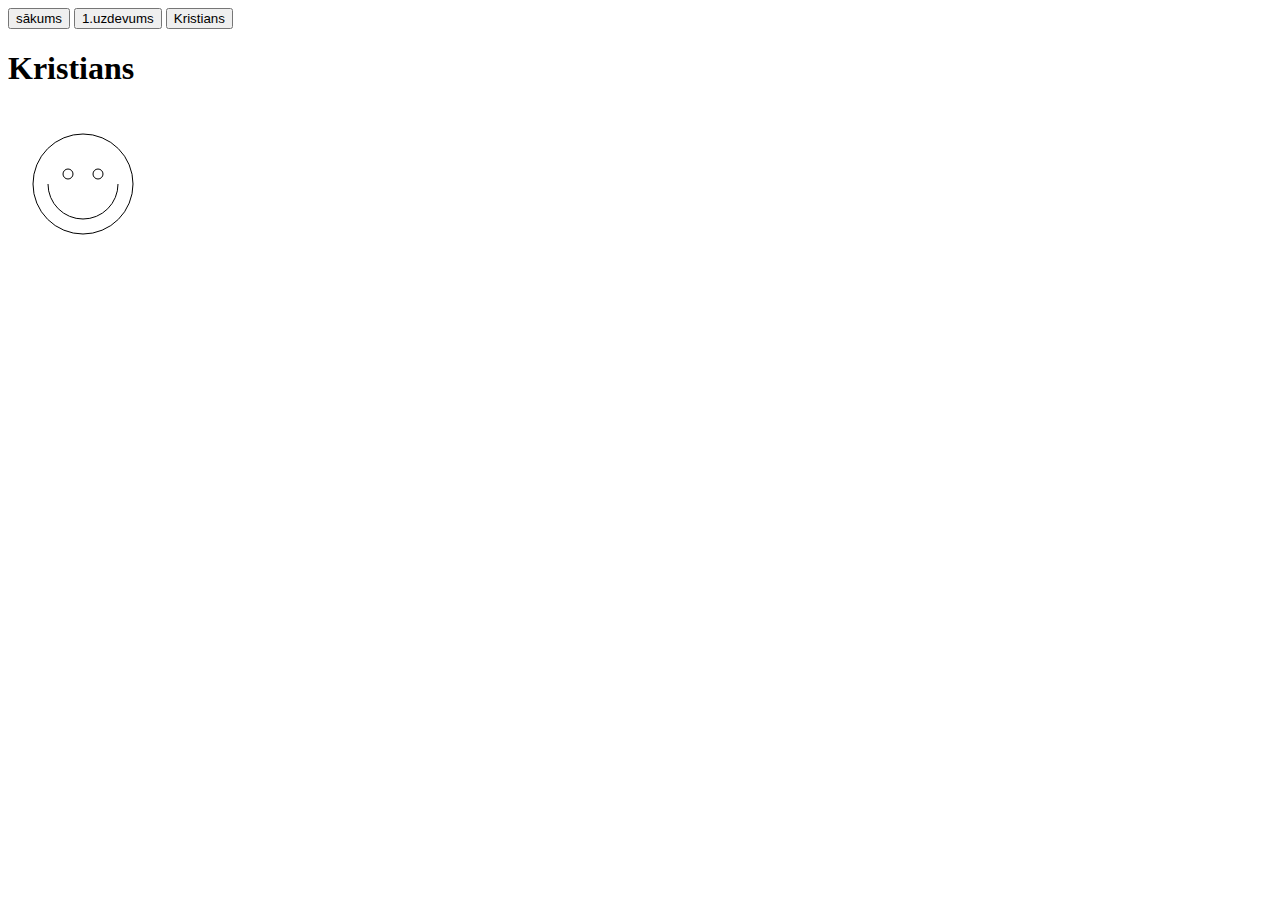
==== kristians.html @ d7d80253 "izveidoju savu lapu" ====
<html>
    <head>
        <title>1.uzdevums</title>
        <script src="darbs.js"></script>
        <script src="darbskf.js"></script>
        <link rel="stylesheet" href="noforme.css">
    </head>
    <body>
        <div class=galva>
            <button class=pogas onclick="home()">sākums</button>
            <button class=pogas onclick="uzd1()">1.uzdevums</button>
            <button class=aktiva onclick="KF()">Kristians</button>
        </div class=>
        <div>
            <h1>Kristians</h1>
            <canvas id="vieta" style="border: chartreuse;" height="300" width="300"></canvas>
        </div>
    </body>
</html>
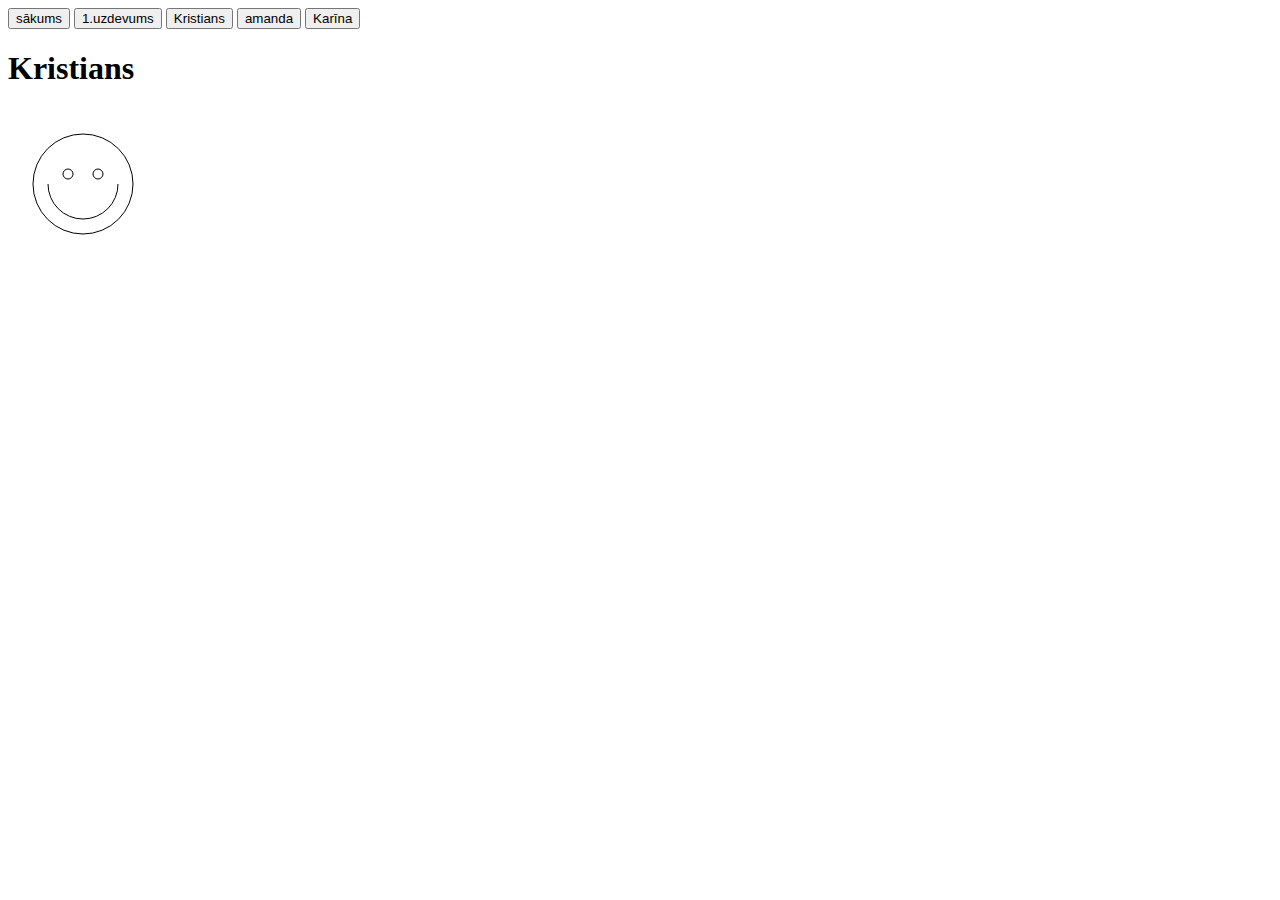
==== commit 4d7939e3: "izveidoju lapu" ====
--- a/kristians.html
+++ b/kristians.html
@@ -1,6 +1,6 @@
 <html>
     <head>
-        <title>1.uzdevums</title>
+        <title>Kristians</title>
         <script src="darbs.js"></script>
         <script src="darbskf.js"></script>
         <link rel="stylesheet" href="noforme.css">
@@ -10,6 +10,8 @@
             <button class=pogas onclick="home()">sākums</button>
             <button class=pogas onclick="uzd1()">1.uzdevums</button>
             <button class=aktiva onclick="KF()">Kristians</button>
+            <button class=pogas onclick="AG()">amanda</button>
+            <button class=pogas onclick="KB()">Karīna</button>
         </div class=>
         <div>
             <h1>Kristians</h1>
